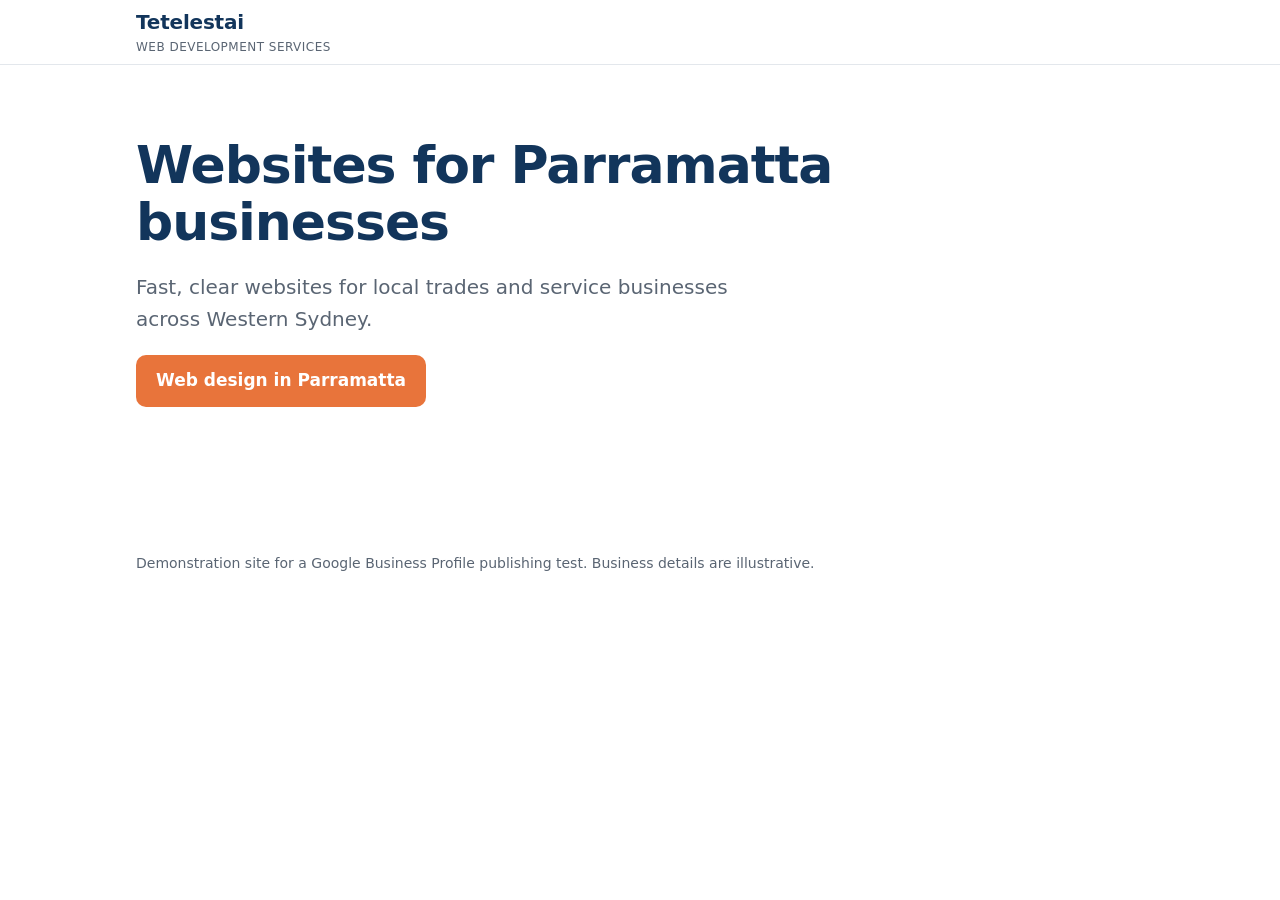
==== index.html @ c6018b03 "Test site home page for the Tetelestai publishing trial" ====
<!doctype html>
<html lang="en-AU">
<head>
<meta charset="utf-8">
<meta name="viewport" content="width=device-width, initial-scale=1">
<meta name="robots" content="noindex, nofollow">
<title>Tetelestai Web Development Services</title>
<link rel="stylesheet" href="assets/site.css">
</head>
<body>
<header class="bar"><div class="wrap"><a class="brand" href="./">Tetelestai<span>Web Development Services</span></a></div></header>
<main class="wrap home">
  <h1>Websites for Parramatta businesses</h1>
  <p class="lede">Fast, clear websites for local trades and service businesses across Western Sydney.</p>
  <p><a class="button" href="web-design-parramatta/">Web design in Parramatta</a></p>
</main>
<footer class="foot"><div class="wrap">Demonstration site for a Google Business Profile publishing test. Business details are illustrative.</div></footer>
</body>
</html>
---- assets/site.css ----
:root {
  --ink: #16202c;
  --muted: #5a6573;
  --line: #e3e7ec;
  --paper: #ffffff;
  --wash: #f4f6f8;
  --brand: #12355b;
  --accent: #e8743b;
  --accent-ink: #ffffff;
  --radius: 10px;
}
* { box-sizing: border-box; }
html { -webkit-text-size-adjust: 100%; }
body {
  margin: 0;
  background: var(--paper);
  color: var(--ink);
  font: 17px/1.6 "Segoe UI", system-ui, -apple-system, Roboto, "Helvetica Neue", Arial, sans-serif;
}
a { color: var(--brand); }
.wrap { max-width: 1040px; margin: 0 auto; padding: 0 16px; }
.bar { border-bottom: 1px solid var(--line); background: var(--paper); }
.bar .wrap { display: flex; align-items: center; justify-content: space-between; min-height: 64px; gap: 16px; }
.brand { font-weight: 700; font-size: 20px; color: var(--brand); text-decoration: none; letter-spacing: -0.01em; }
.brand span { display: block; font-weight: 500; font-size: 12px; color: var(--muted); letter-spacing: 0.04em; text-transform: uppercase; }
.button {
  display: inline-block; padding: 12px 20px; border-radius: var(--radius);
  background: var(--accent); color: var(--accent-ink); font-weight: 600; text-decoration: none;
}
.button.ghost { background: transparent; color: var(--brand); border: 1px solid var(--brand); }
.home { padding: 72px 16px 96px; }
.home h1 { font-size: clamp(32px, 5vw, 52px); line-height: 1.1; margin: 0 0 16px; color: var(--brand); letter-spacing: -0.02em; }
.lede { font-size: 20px; color: var(--muted); max-width: 640px; }
.hero { background: linear-gradient(135deg, #12355b 0%, #1d4f84 100%); color: #fff; }
.hero .wrap { padding-top: 64px; padding-bottom: 64px; }
.hero .eyebrow { text-transform: uppercase; letter-spacing: 0.08em; font-size: 13px; opacity: 0.8; margin: 0 0 12px; }
.hero h1 { font-size: clamp(30px, 4.6vw, 48px); line-height: 1.12; margin: 0 0 16px; letter-spacing: -0.02em; }
.hero p { max-width: 720px; font-size: 18px; margin: 0 0 24px; opacity: 0.95; }
.hero .actions { display: flex; flex-wrap: wrap; gap: 12px; }
.hero .button.ghost { color: #fff; border-color: rgba(255,255,255,0.7); }
.section { padding: 48px 0; border-bottom: 1px solid var(--line); }
.section h2 { font-size: 28px; line-height: 1.2; margin: 0 0 16px; color: var(--brand); letter-spacing: -0.01em; }
.section p { max-width: 760px; }
.grid { display: grid; grid-template-columns: repeat(auto-fit, minmax(260px, 1fr)); gap: 16px; }
.card { border: 1px solid var(--line); border-radius: var(--radius); padding: 20px; background: var(--paper); }
.card h3 { margin: 0 0 8px; font-size: 18px; color: var(--ink); }
.card p { margin: 0 0 8px; color: var(--muted); font-size: 16px; }
.wash { background: var(--wash); }
.faq details { border-bottom: 1px solid var(--line); padding: 14px 0; }
.faq summary { cursor: pointer; font-weight: 600; }
.faq details p { margin: 10px 0 0; color: var(--muted); }
.cta { background: var(--wash); }
.cta .wrap { padding-top: 48px; padding-bottom: 48px; }
.links { columns: 2 220px; padding-left: 18px; }
.sources li { margin-bottom: 6px; color: var(--muted); font-size: 15px; }
.foot { padding: 32px 0 48px; color: var(--muted); font-size: 14px; }
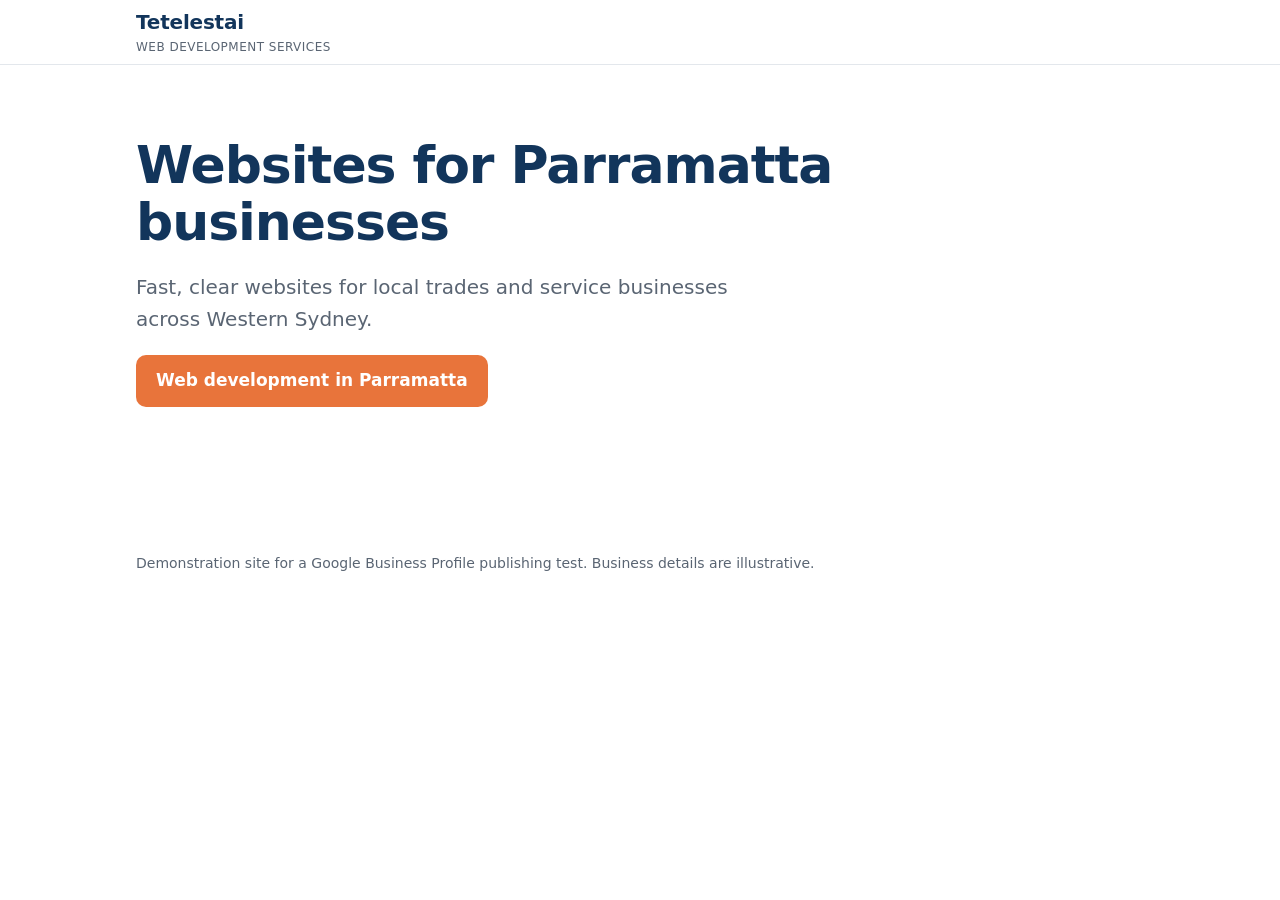
==== commit 34fbdf51: "Web development in Parramatta landing page and post image Page copy from the Smart Local pages pipel" ====
--- a/index.html
+++ b/index.html
@@ -12,7 +12,7 @@
 <main class="wrap home">
   <h1>Websites for Parramatta businesses</h1>
   <p class="lede">Fast, clear websites for local trades and service businesses across Western Sydney.</p>
-  <p><a class="button" href="web-design-parramatta/">Web design in Parramatta</a></p>
+  <p><a class="button" href="web-development-parramatta/">Web development in Parramatta</a></p>
 </main>
 <footer class="foot"><div class="wrap">Demonstration site for a Google Business Profile publishing test. Business details are illustrative.</div></footer>
 </body>
